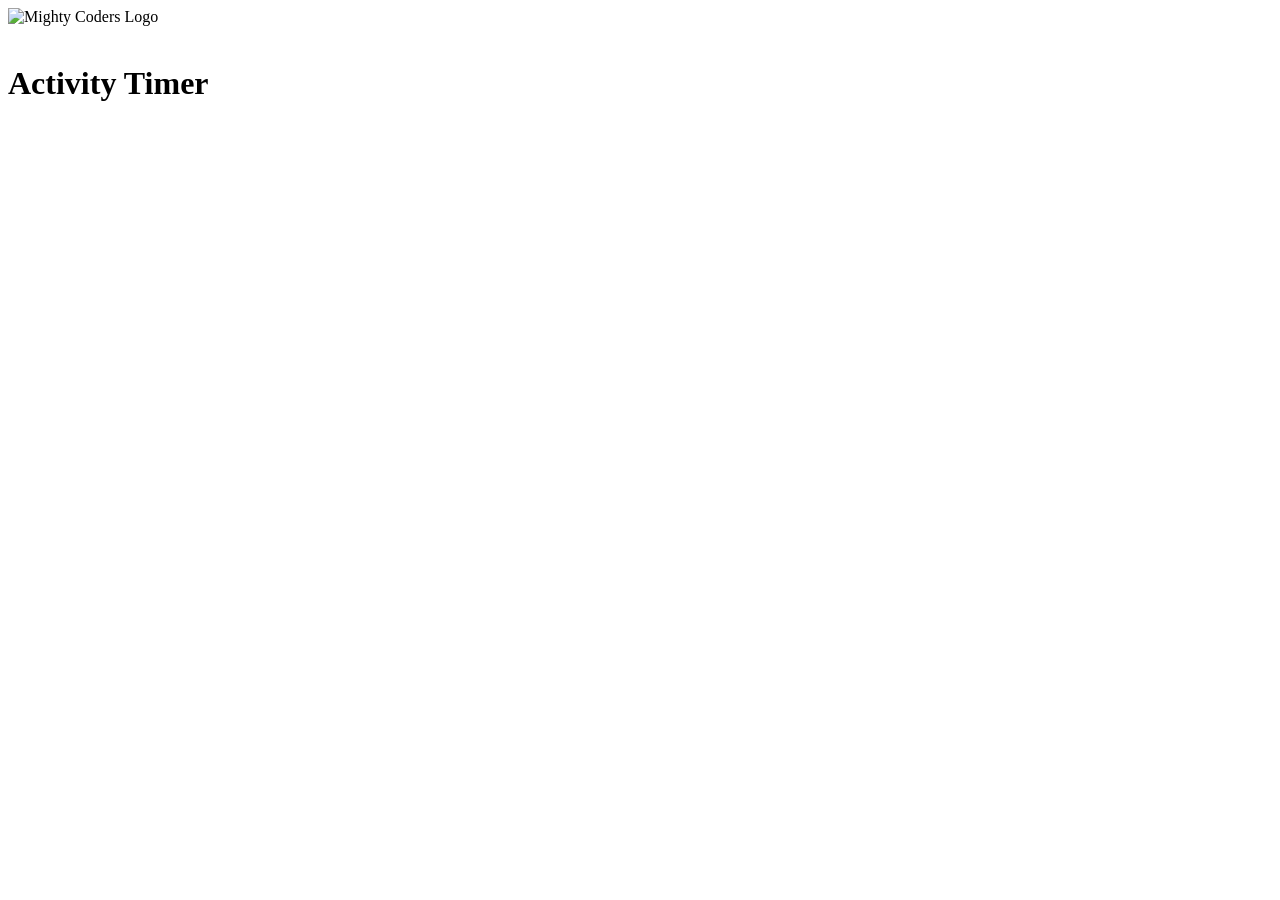
==== timerPage.html @ d473a2d6 "first commit - basic html no js/css" ====
<!DOCTYPE html>
<html lang="en">
<head>
    <meta charset="UTF-8">
    <meta name="viewport" content="width=device-width, initial-scale=1.0">
    <title>Activity Timer</title>
    <link rel = "stylesheet" href="timerLooks.css">
    <script src="timerBrain.js"></script>
</head>
<body>
    <header>
        <img src="" alt="Mighty Coders Logo">
    </header>
    <br>
    <h1>Activity Timer</h1>
    <br>
    <div id="timer"></div>
</body>
</html>
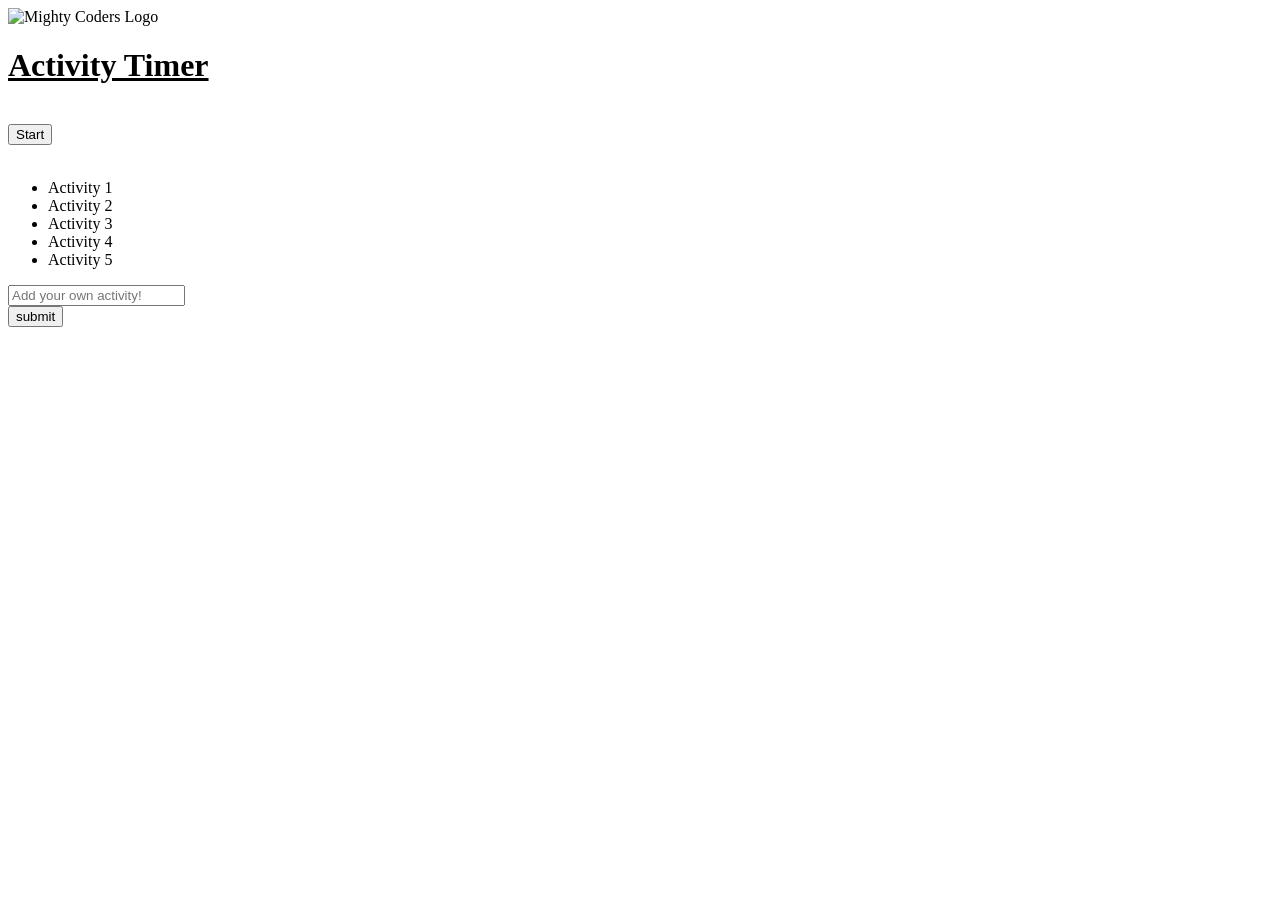
==== commit 1c675899: "added logo, timer & list functions, basic css, selected css - with slight bug" ====
--- a/timerPage.html
+++ b/timerPage.html
@@ -11,9 +11,27 @@
     <header>
         <img src="" alt="Mighty Coders Logo">
     </header>
-    <br>
-    <h1>Activity Timer</h1>
-    <br>
-    <div id="timer"></div>
+    <main>
+        <h1>Activity Timer</h1>
+        <br>
+        <div id="clock">
+            <div id="timer"></div>
+        </div>
+        <button id="start" onclick=countdownTimer();reset();>Start</button>
+        <br>
+        <br>
+        <ul id="activities">
+            <li id="1">Activity 1</li>
+            <li id="2">Activity 2</li>
+            <li id="3">Activity 3</li>
+            <li id="4">Activity 4</li>
+            <li id="5">Activity 5</li>
+        </ul>
+        <form>
+            <input type="text" id= "newActivity" placeholder="Add your own activity!">
+            <br>
+            <input type="submit" value="submit" id="submit" onclick=addToList()>
+        </form>
+    </main>
 </body>
 </html>
--- a/timerLooks.css
+++ b/timerLooks.css
@@ -0,0 +1,22 @@
+#clock{
+    background-color: rgb(4, 88, 4);
+
+}
+
+#timer{
+    border: 2px black;
+    color: teal;
+    background-color: #ffffff;
+    font-size: 3em;
+
+}
+
+#selected{
+    font-size: 2rem;
+    color: #c23232;
+}
+
+h1{
+    text-decoration: underline;
+    text-emphasis: bold;
+}
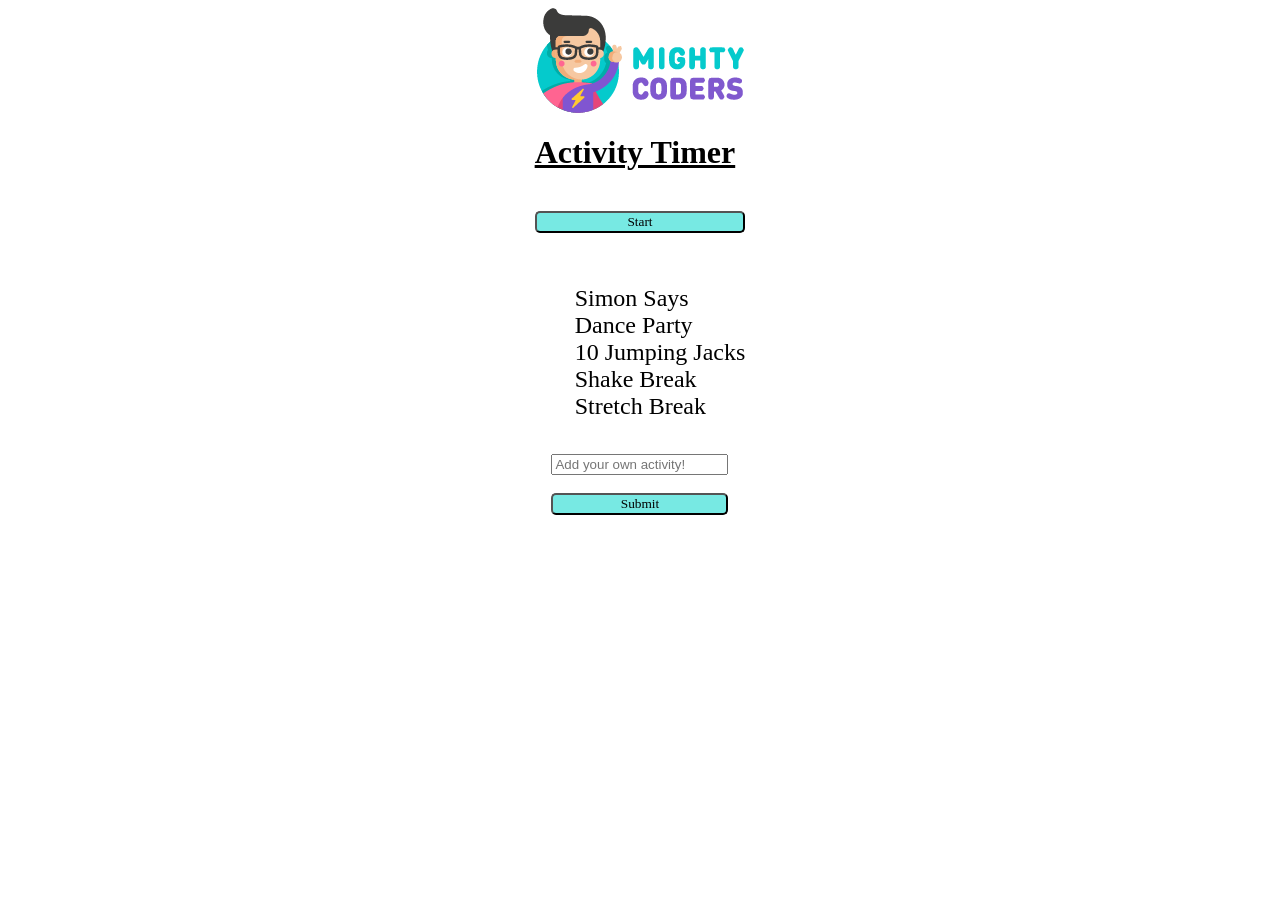
==== commit 0e3eb7cf: "fixed bug, centered content, matched colors" ====
--- a/timerPage.html
+++ b/timerPage.html
@@ -9,7 +9,7 @@
 </head>
 <body>
     <header>
-        <img src="" alt="Mighty Coders Logo">
+        <img src="mclogo.png" alt="Mighty Coders Logo">
     </header>
     <main>
         <h1>Activity Timer</h1>
@@ -17,20 +17,21 @@
         <div id="clock">
             <div id="timer"></div>
         </div>
-        <button id="start" onclick=countdownTimer();reset();>Start</button>
+        <button id="Start!" onclick=countdownTimer();reset();>Start</button>
         <br>
         <br>
         <ul id="activities">
-            <li id="1">Activity 1</li>
-            <li id="2">Activity 2</li>
-            <li id="3">Activity 3</li>
-            <li id="4">Activity 4</li>
-            <li id="5">Activity 5</li>
+            <li id="1">Simon Says</li>
+            <li id="2">Dance Party</li>
+            <li id="3">10 Jumping Jacks</li>
+            <li id="4">Shake Break</li>
+            <li id="5">Stretch Break</li>
         </ul>
+        <br>
         <form>
             <input type="text" id= "newActivity" placeholder="Add your own activity!">
             <br>
-            <input type="submit" value="submit" id="submit" onclick=addToList()>
+            <input type="submit" value="Submit" id="submit" onclick=addToList()>
         </form>
     </main>
 </body>
--- a/timerLooks.css
+++ b/timerLooks.css
@@ -1,22 +1,50 @@
-#clock{
-    background-color: rgb(4, 88, 4);
+header{
+    display:grid;
+   justify-content:center; 
+}
 
+main{
+    display:grid;
+    justify-content: center;
 }
 
 #timer{
-    border: 2px black;
-    color: teal;
+    color: #7039b8;
     background-color: #ffffff;
     font-size: 3em;
-
+    display:grid;
+    justify-content: center;
 }
 
-#selected{
+.selected{
     font-size: 2rem;
-    color: #c23232;
+    color: #d85342;
 }
 
 h1{
     text-decoration: underline;
     text-emphasis: bold;
+}
+
+form{
+    display:grid;
+    justify-content: center;
+}
+
+li{
+    font-size: 1.5rem;
+    display:grid;
+    grid-gap: 5px;
+}
+
+button{
+    border-radius: 5px;
+    background-color: #77e9e3;
+    font-family: 'Times New Roman', Times, serif;
+}
+
+#submit{
+        border-radius: 5px;
+        background-color: #77e9e3;
+        font-family: 'Times New Roman', Times, serif;
 }
